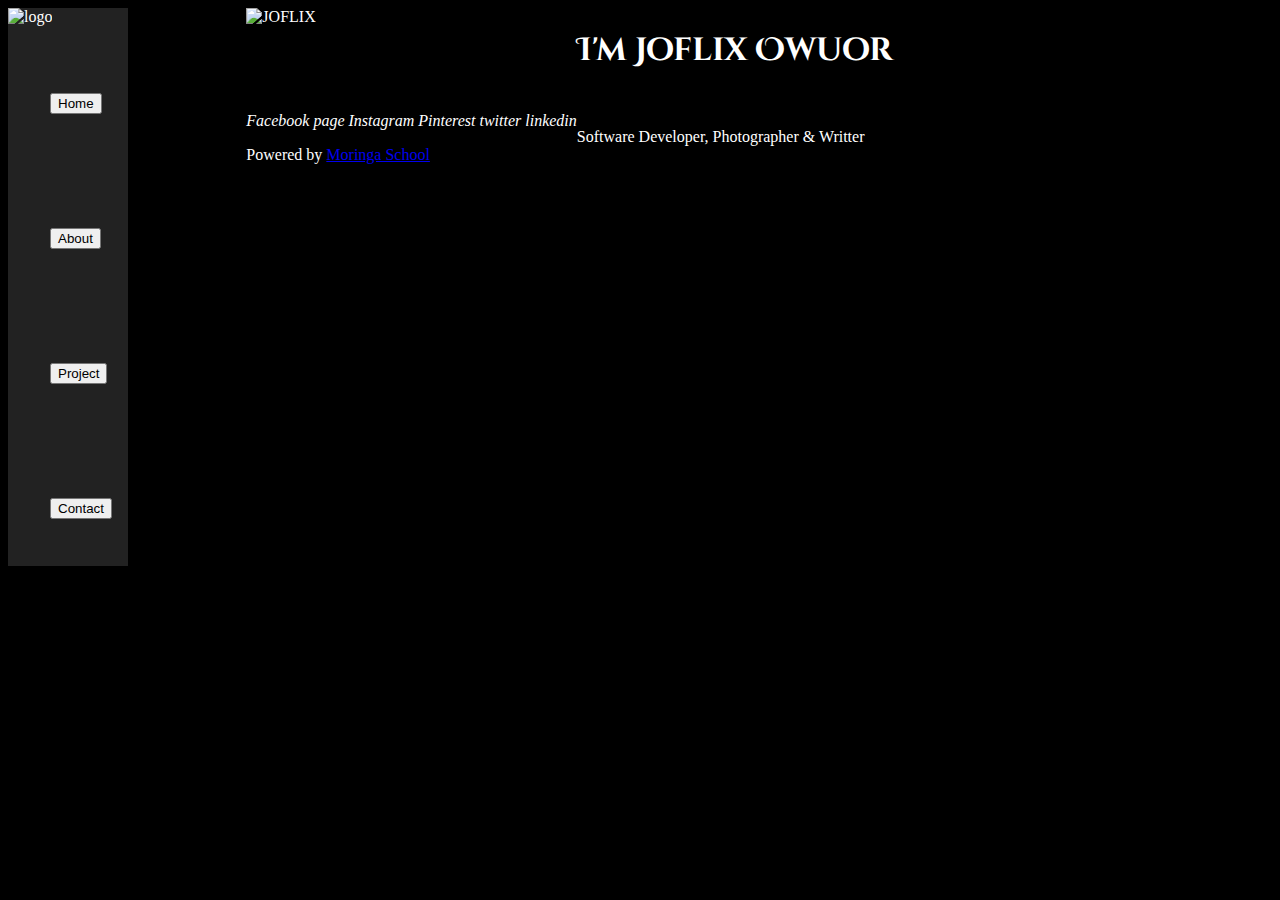
==== index.html @ 36c201e5 "Added paragraphs to about#" ====
<!DOCTYPE html>
<html lang="en" dir="ltr">
  <head>
    <meta charset="utf-8">
    <title>My Portforlio</title>
    <link rel="stylesheet" href="css/styles.css">
    <!-- linking google fonts -->
    <link href="https://fonts.googleapis.com/css?family=Abril+Fatface|Alex+Brush|Amaranth|Anton|Cinzel+Decorative|Courgette|Cousine|Dancing+Script|Fauna+One|Fira+Sans|Great+Vibes|Kaushan+Script|Macondo+Swash+Caps|Miriam+Libre|Pacifico|Playball|Playfair+Display|Quicksand|Sacramento|Satisfy|Taviraj&display=swap" rel="stylesheet">
    <!-- Add icon library -->
   <link rel="stylesheet" href="https://use.fontawesome.com/releases/v5.8.2/css/all.css" integrity="sha384-oS3vJWv+0UjzBfQzYUhtDYW+Pj2yciDJxpsK1OYPAYjqT085Qq/1cq5FLXAZQ7Ay" crossorigin="anonymous">

   <!--linking subdirectories <link href="......html> is done this way but I prefer linking the html files to the sidebar to improve accessibility and functionality-->
  <body>
    <div class="container">

    <!-- page begins -->
    <div id="head">

      <div id="floatr">
             <!-- header -->
          <h1>I'm Joflix Owuor</h1>
          <br>
          <p>Software Developer, Photographer & Writter</p>
      </div>
    </div>

      <div class="home">

      </div>
      <div id="columnt">
        <div id="imgo">
          <!-- image copied from my facebook account, therefore there is no local folder from which they can be found -->
          <img src="https://scontent.fmba3-1.fna.fbcdn.net/v/t1.0-9/60962944_417325719110693_1549794255331917824_n.jpg?_nc_cat=108&_nc_ht=scontent.fmba3-1.fna&oh=08281ab87b4a39c80ceefd8f9d872626&oe=5D52E958" alt="JOFLIX" height="710" width="1106">
          <!-- footer section -->
          <!-- Footer -->
        <footer id="foot">
          <i class="fab fa-facebook-square">Facebook page</i>
          <i class="fab fa-instagram">Instagram</i>
          <i class="fab fa-pinterest-square">Pinterest</i>
          <i class="fab fa-twitter-square">twitter</i>
          <i class="fab fa-linkedin">linkedin</i>
          <p class="w3-medium">Powered by <a href="https://moringaschool.com/" target="_blank" class="footer">Moringa School</a></p>
        </footer>
        <!-- End footer -->
        </div>

      </div>

        <!-- <p>Icon buttons with text:</p> -->
      <div class="container">
        <div class="icon-bar">
          <!-- image adress copiesd from my facebook account -->
          <img src="https://scontent.fmba3-1.fna.fbcdn.net/v/t1.0-9/44245521_286389998870933_6757946511281094656_n.jpg?_nc_cat=110&_nc_ht=scontent.fmba3-1.fna&oh=f6aeff7925802090f54d403c4c2cbbf8&oe=5D985AC3" alt="logo" height="116" width="116">
          <a href="index.html"><button class="btn"><i class="fa fa-home"></i>Home</button></a>
          <a href="About.html"><button class="btn"><i class="fas fa-address-card"></i>About</button></a>
          <a href="About.html"><button class="btn"><i class="fa fa-folder"></i>Project</button></a>
          <a href="Contact.html"><button class="btn"><i class="fas fa-tty"></i>Contact</button></a>
        </div>

    </div>

  </div>
  </body>
</html>
---- css/styles.css ----
h1,h2,h3,h4,h5,h6 {font-family: 'Cinzel Decorative', cursive;}
#head{
  display: block;
  flex-direction:row
  justify-content: space-around:
}
#floatr{
  float: right;
  padding-bottom:10%;
  padding-right: 30%

}

.icon-bar a {
  display: block;
  text-align: center;
  padding:35%;
  transition: all 0.8s ease;
  color:blue;
  font-size: 44px;

}
.icon-bar{
  width: 100px;
  height: inherit;
  width: 120px;
  background: #222;
  position: fixed;
  border: 1px solid grey:
  padding:inherit;
  overflow-x: scroll;
  text-overflow: ellipsis;
}

#columnt{
    display: block;
    float:right;
    margin-left: 120px

}
body{
  background-color:black;
  font-size-adjust: auto;
  color: white;
}

#imgo{
  padding-bottom: 10%;
  margin-bottom: 12px;
}

.me{
  border:1px solid white;
  border-radius: 8%;
}

#foot{
  display: block;
  flex-direction: row;
  position: inherit;
  padding-top: 26%;
  justify-content: space-around;


}


/* remove margins from "page content" on small screens */
@media only screen and (max-width: 600px) {#main {margin-left: 0}}
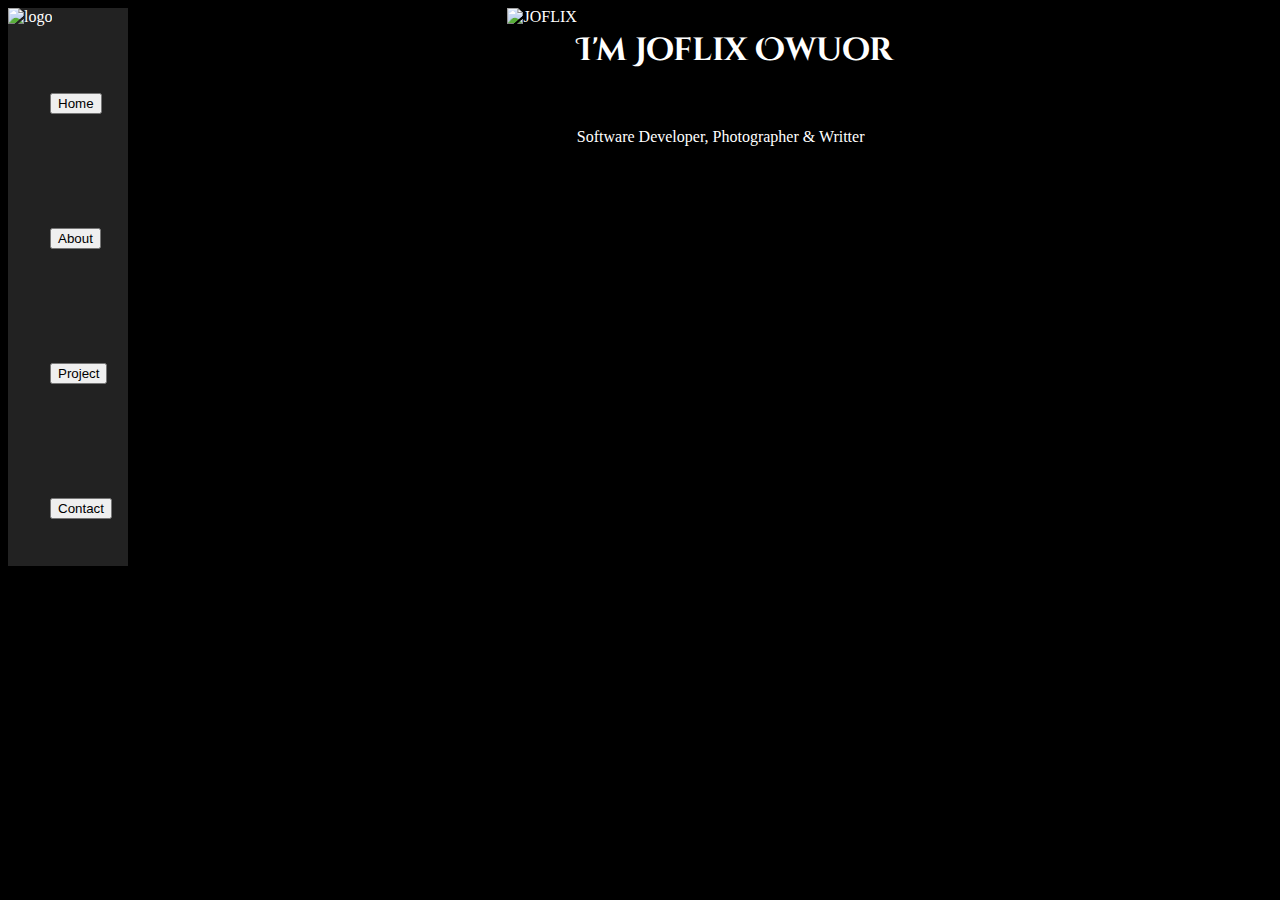
==== commit 44bbfb4e: "Coreected the project link in the sidebar to function coreectly, by using the link of Project.html" ====
--- a/index.html
+++ b/index.html
@@ -31,17 +31,7 @@
         <div id="imgo">
           <!-- image copied from my facebook account, therefore there is no local folder from which they can be found -->
           <img src="https://scontent.fmba3-1.fna.fbcdn.net/v/t1.0-9/60962944_417325719110693_1549794255331917824_n.jpg?_nc_cat=108&_nc_ht=scontent.fmba3-1.fna&oh=08281ab87b4a39c80ceefd8f9d872626&oe=5D52E958" alt="JOFLIX" height="710" width="1106">
-          <!-- footer section -->
-          <!-- Footer -->
-        <footer id="foot">
-          <i class="fab fa-facebook-square">Facebook page</i>
-          <i class="fab fa-instagram">Instagram</i>
-          <i class="fab fa-pinterest-square">Pinterest</i>
-          <i class="fab fa-twitter-square">twitter</i>
-          <i class="fab fa-linkedin">linkedin</i>
-          <p class="w3-medium">Powered by <a href="https://moringaschool.com/" target="_blank" class="footer">Moringa School</a></p>
-        </footer>
-        <!-- End footer -->
+
         </div>
 
       </div>
@@ -53,7 +43,7 @@
           <img src="https://scontent.fmba3-1.fna.fbcdn.net/v/t1.0-9/44245521_286389998870933_6757946511281094656_n.jpg?_nc_cat=110&_nc_ht=scontent.fmba3-1.fna&oh=f6aeff7925802090f54d403c4c2cbbf8&oe=5D985AC3" alt="logo" height="116" width="116">
           <a href="index.html"><button class="btn"><i class="fa fa-home"></i>Home</button></a>
           <a href="About.html"><button class="btn"><i class="fas fa-address-card"></i>About</button></a>
-          <a href="About.html"><button class="btn"><i class="fa fa-folder"></i>Project</button></a>
+          <a href="Project.html"><button class="btn"><i class="fa fa-folder"></i>Project</button></a>
           <a href="Contact.html"><button class="btn"><i class="fas fa-tty"></i>Contact</button></a>
         </div>
 
--- a/css/styles.css
+++ b/css/styles.css
@@ -61,7 +61,18 @@
   padding-top: 26%;
   justify-content: space-around;
 
+}
 
+#about{
+      text-align: center;
+      display: block;
+      flex-shrink: 5%;
+      float: right;
+      padding-left: 15%;
+      padding-right: 5%;
+}
+img{
+  greyscale: 120%;
 }
 
 
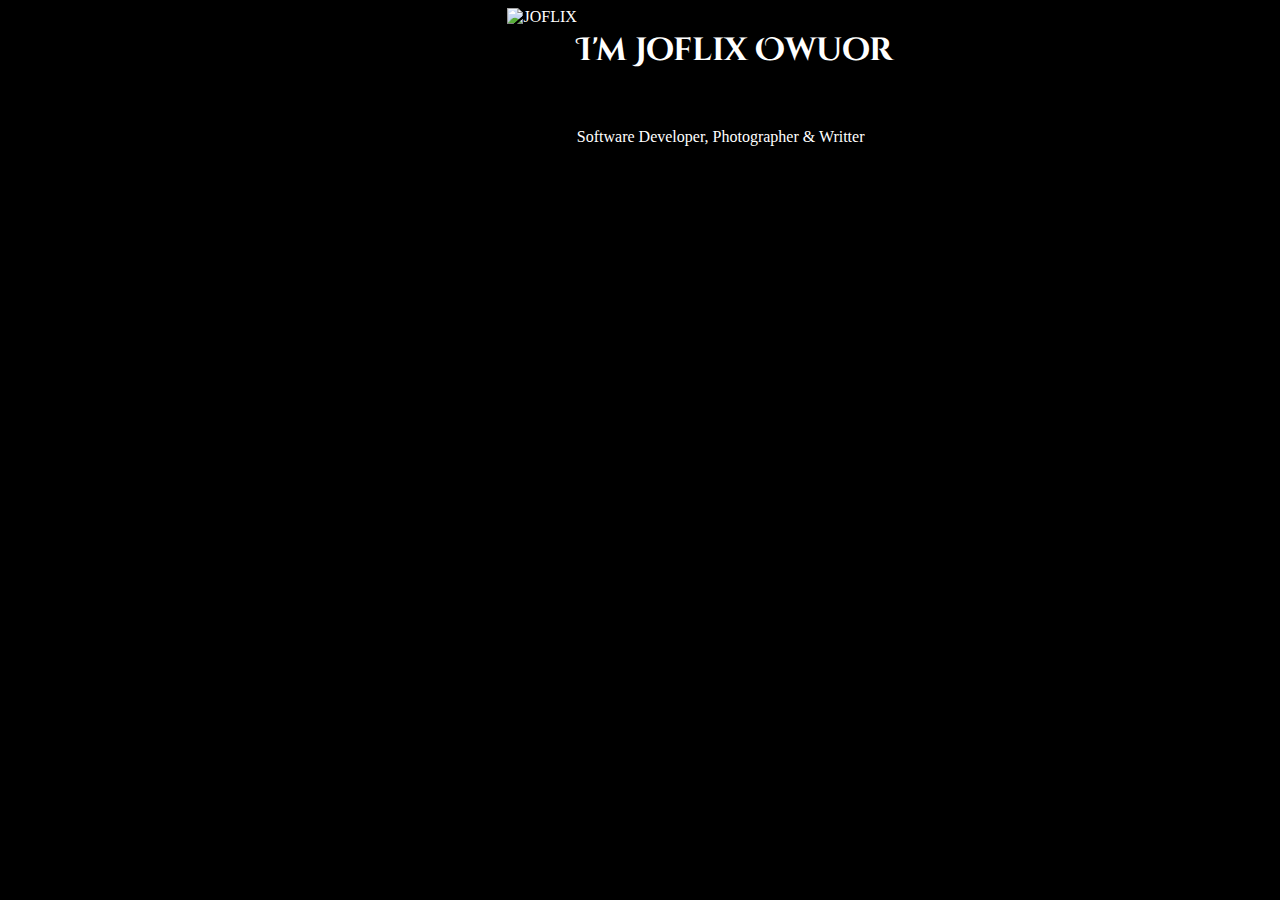
==== commit 94a43ffd: "modified the block elements" ====
--- a/index.html
+++ b/index.html
@@ -39,13 +39,7 @@
         <!-- <p>Icon buttons with text:</p> -->
       <div class="container">
         <div class="icon-bar">
-          <!-- image adress copiesd from my facebook account -->
-          <img src="https://scontent.fmba3-1.fna.fbcdn.net/v/t1.0-9/44245521_286389998870933_6757946511281094656_n.jpg?_nc_cat=110&_nc_ht=scontent.fmba3-1.fna&oh=f6aeff7925802090f54d403c4c2cbbf8&oe=5D985AC3" alt="logo" height="116" width="116">
-          <a href="index.html"><button class="btn"><i class="fa fa-home"></i>Home</button></a>
-          <a href="About.html"><button class="btn"><i class="fas fa-address-card"></i>About</button></a>
-          <a href="Project.html"><button class="btn"><i class="fa fa-folder"></i>Project</button></a>
-          <a href="Contact.html"><button class="btn"><i class="fas fa-tty"></i>Contact</button></a>
-        </div>
+
 
     </div>
 
--- a/css/styles.css
+++ b/css/styles.css
@@ -75,6 +75,11 @@
   greyscale: 120%;
 }
 
+.greeweb a{
+        text-decoration: none;
+        color:inherit;
+}
+
 
 /* remove margins from "page content" on small screens */
 @media only screen and (max-width: 600px) {#main {margin-left: 0}}
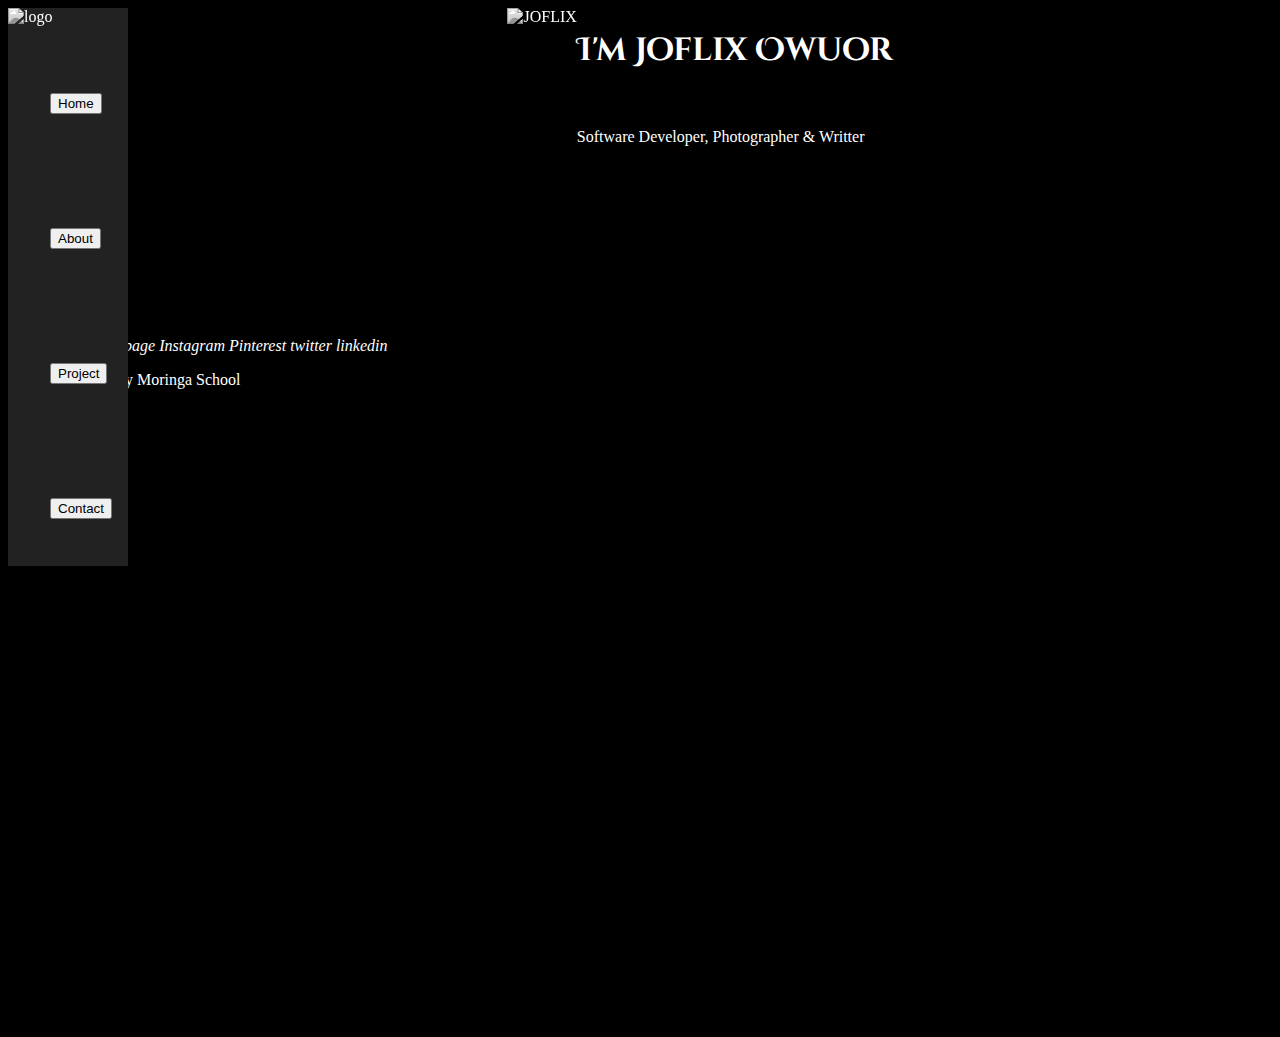
==== commit 897f9334: "Added block elements" ====
--- a/index.html
+++ b/index.html
@@ -27,7 +27,8 @@
       <div class="home">
 
       </div>
-      <div id="columnt">
+      <div id="col">
+
         <div id="imgo">
           <!-- image copied from my facebook account, therefore there is no local folder from which they can be found -->
           <img src="https://scontent.fmba3-1.fna.fbcdn.net/v/t1.0-9/60962944_417325719110693_1549794255331917824_n.jpg?_nc_cat=108&_nc_ht=scontent.fmba3-1.fna&oh=08281ab87b4a39c80ceefd8f9d872626&oe=5D52E958" alt="JOFLIX" height="710" width="1106">
@@ -39,8 +40,25 @@
         <!-- <p>Icon buttons with text:</p> -->
       <div class="container">
         <div class="icon-bar">
-
-
+          <!-- image adress copiesd from my facebook account -->
+          <img src="https://image.shutterstock.com/image-photo/white-horse-runs-gallop-on-260nw-131179121.jpg" alt="logo" height="116" width="116">
+          <a href="index.html"><button class="btn"><i class="fa fa-home"></i>Home</button></a>
+          <a href="About.html"><button class="btn"><i class="fas fa-address-card"></i>About</button></a>
+          <a href="Project.html"><button class="btn"><i class="fa fa-folder"></i>Project</button></a>
+          <a href="Contact.html"><button class="btn"><i class="fas fa-tty"></i>Contact</button></a>
+        </div>
+      </div>
+      <!-- footer begins here -->
+      <footer id="foot">
+        <i class="fab fa-facebook-square">Facebook page</i>
+        <i class="fab fa-instagram">Instagram</i>
+        <i class="fab fa-pinterest-square">Pinterest</i>
+        <i class="fab fa-twitter-square">twitter</i>
+        <i class="fab fa-linkedin">linkedin</i>
+        <p class="w3-medium">Powered by <a href="https://moringaschool.com/" target="_blank" class="footer">Moringa School</a></p>
+      </footer>
+      <!-- footer ends here-->
+      </div>
     </div>
 
   </div>
--- a/css/styles.css
+++ b/css/styles.css
@@ -27,15 +27,14 @@
   background: #222;
   position: fixed;
   border: 1px solid grey:
-  padding:inherit;
-  overflow-x: scroll;
-  text-overflow: ellipsis;
+  padding:2%;
 }
 
-#columnt{
+#col{
     display: block;
     float:right;
-    margin-left: 120px
+    margin-left: 120px;
+    justify-content: space-between;
 
 }
 body{
@@ -60,6 +59,8 @@
   position: inherit;
   padding-top: 26%;
   justify-content: space-around;
+  float: right;
+  padding-bottom: 50%;
 
 }
 
@@ -72,14 +73,24 @@
       padding-right: 5%;
 }
 img{
-  greyscale: 120%;
+  filter: grayscale(100%);
 }
 
 .greeweb a{
         text-decoration: none;
         color:inherit;
 }
-
+.imgs{
+     border: 10px solid white;
+}
+.cont{
+   float: right;
+   padding-bottom: 50%;
+}
+a{
+  text-decoration: none;
+  color:inherit;
+}
 
 /* remove margins from "page content" on small screens */
 @media only screen and (max-width: 600px) {#main {margin-left: 0}}
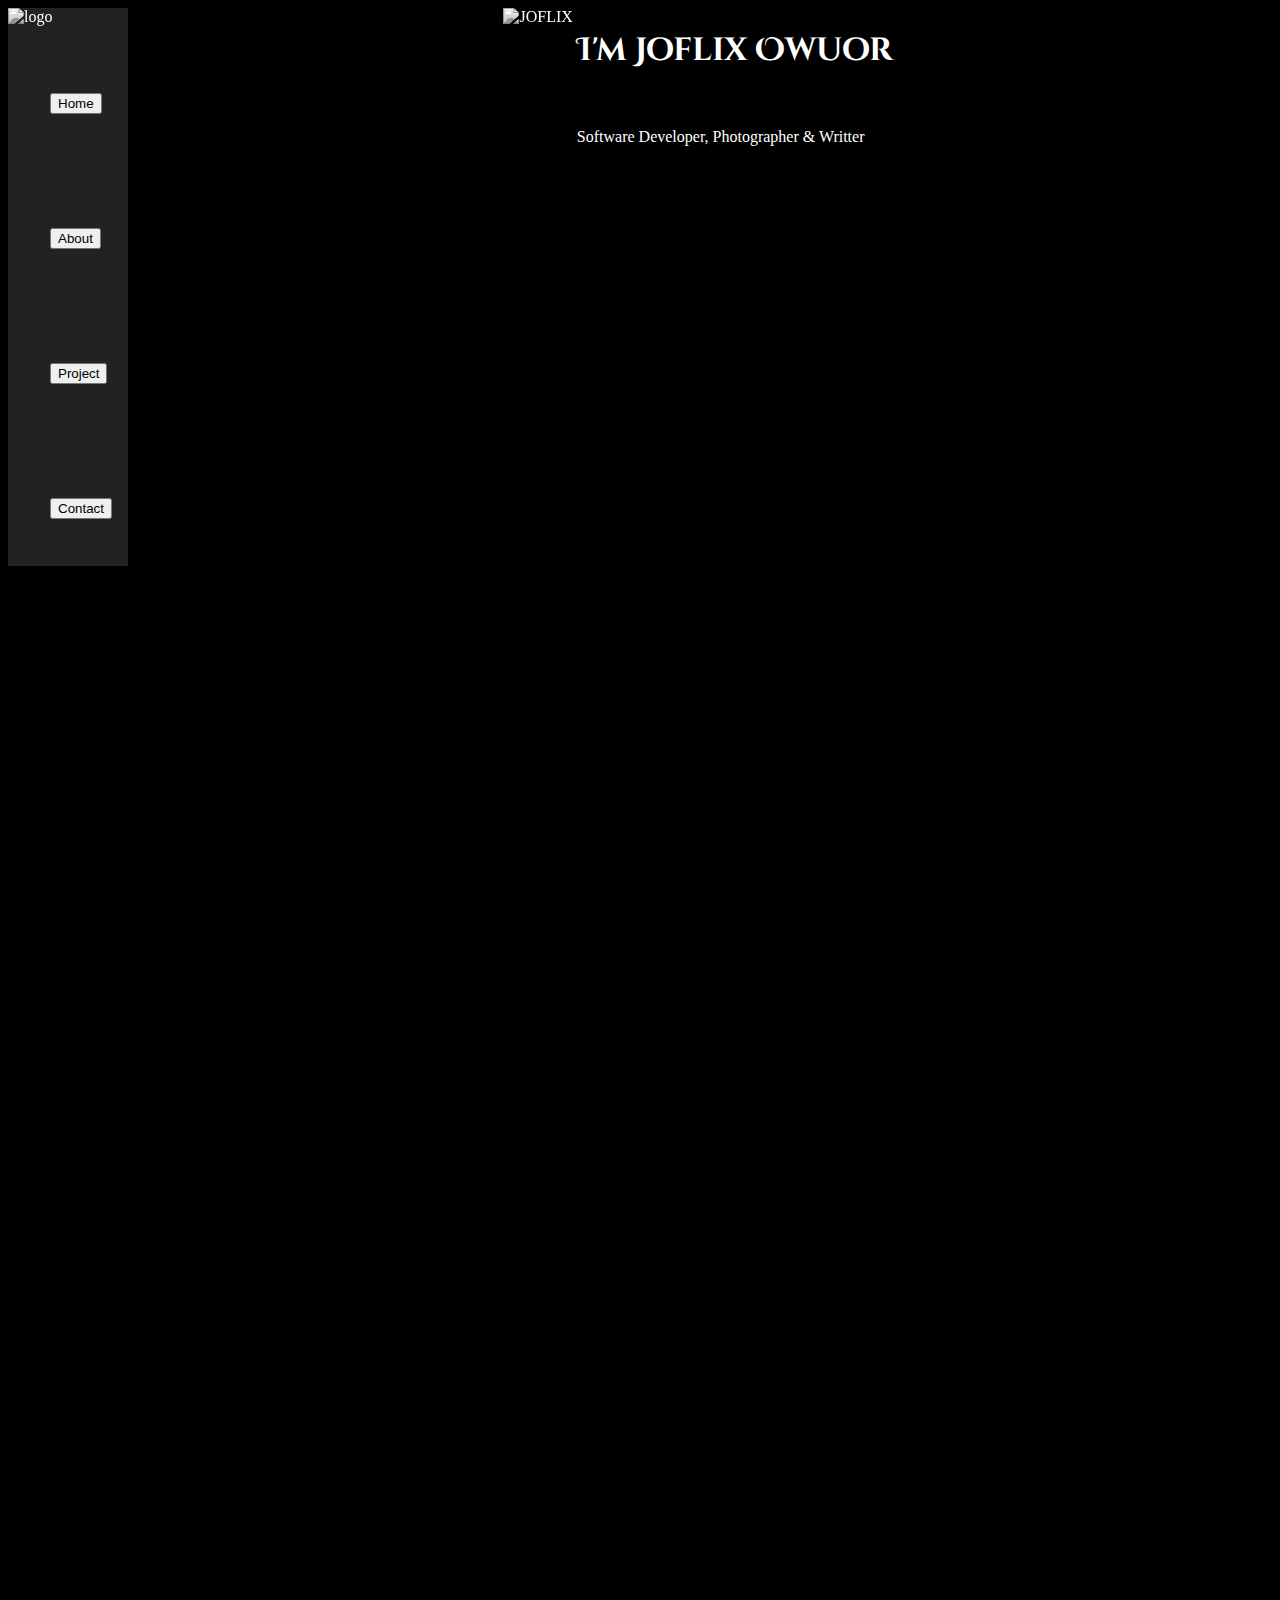
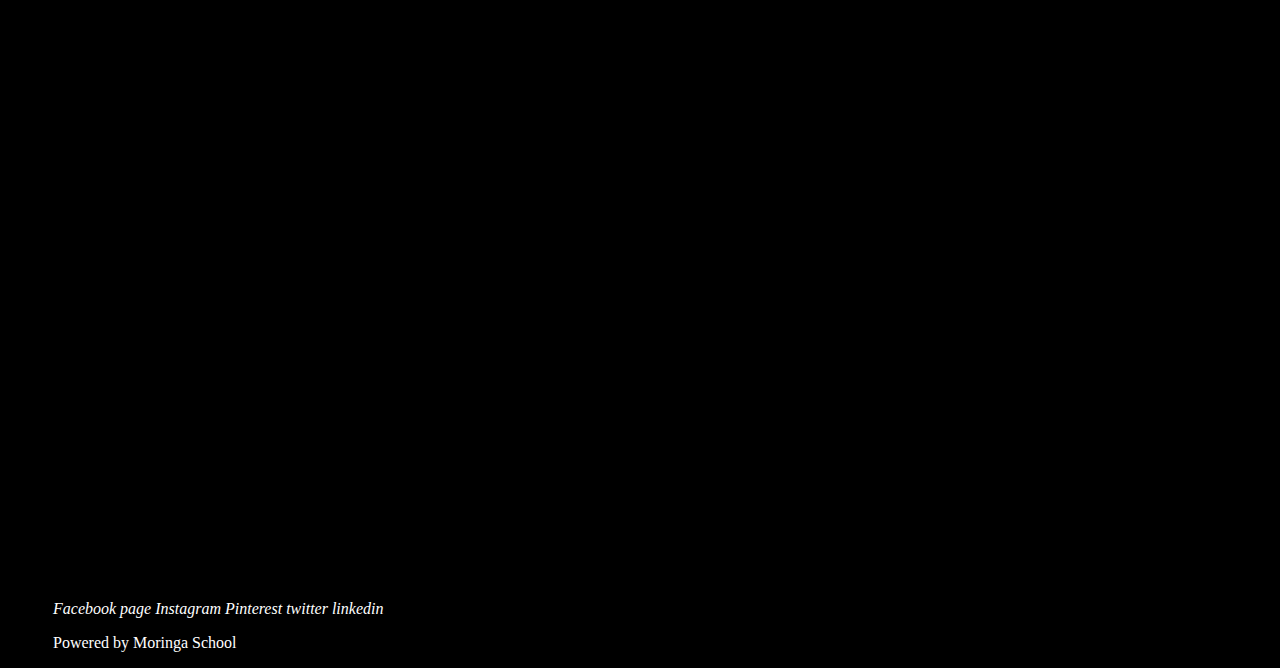
==== commit beb369b5: "Changed the footer padding" ====
--- a/index.html
+++ b/index.html
@@ -24,15 +24,15 @@
       </div>
     </div>
 
-      <div class="home">
+      <!-- <div class="home">
 
-      </div>
+      </div> -->
       <div id="col">
 
         <div id="imgo">
           <!-- image copied from my facebook account, therefore there is no local folder from which they can be found -->
           <img src="https://scontent.fmba3-1.fna.fbcdn.net/v/t1.0-9/60962944_417325719110693_1549794255331917824_n.jpg?_nc_cat=108&_nc_ht=scontent.fmba3-1.fna&oh=08281ab87b4a39c80ceefd8f9d872626&oe=5D52E958" alt="JOFLIX" height="710" width="1106">
-
+          <img src="" alt="">
         </div>
 
       </div>
--- a/css/styles.css
+++ b/css/styles.css
@@ -46,6 +46,7 @@
 #imgo{
   padding-bottom: 10%;
   margin-bottom: 12px;
+  color
 }
 
 .me{
@@ -60,7 +61,7 @@
   padding-top: 26%;
   justify-content: space-around;
   float: right;
-  padding-bottom: 50%;
+  padding-top: 300%;
 
 }
 
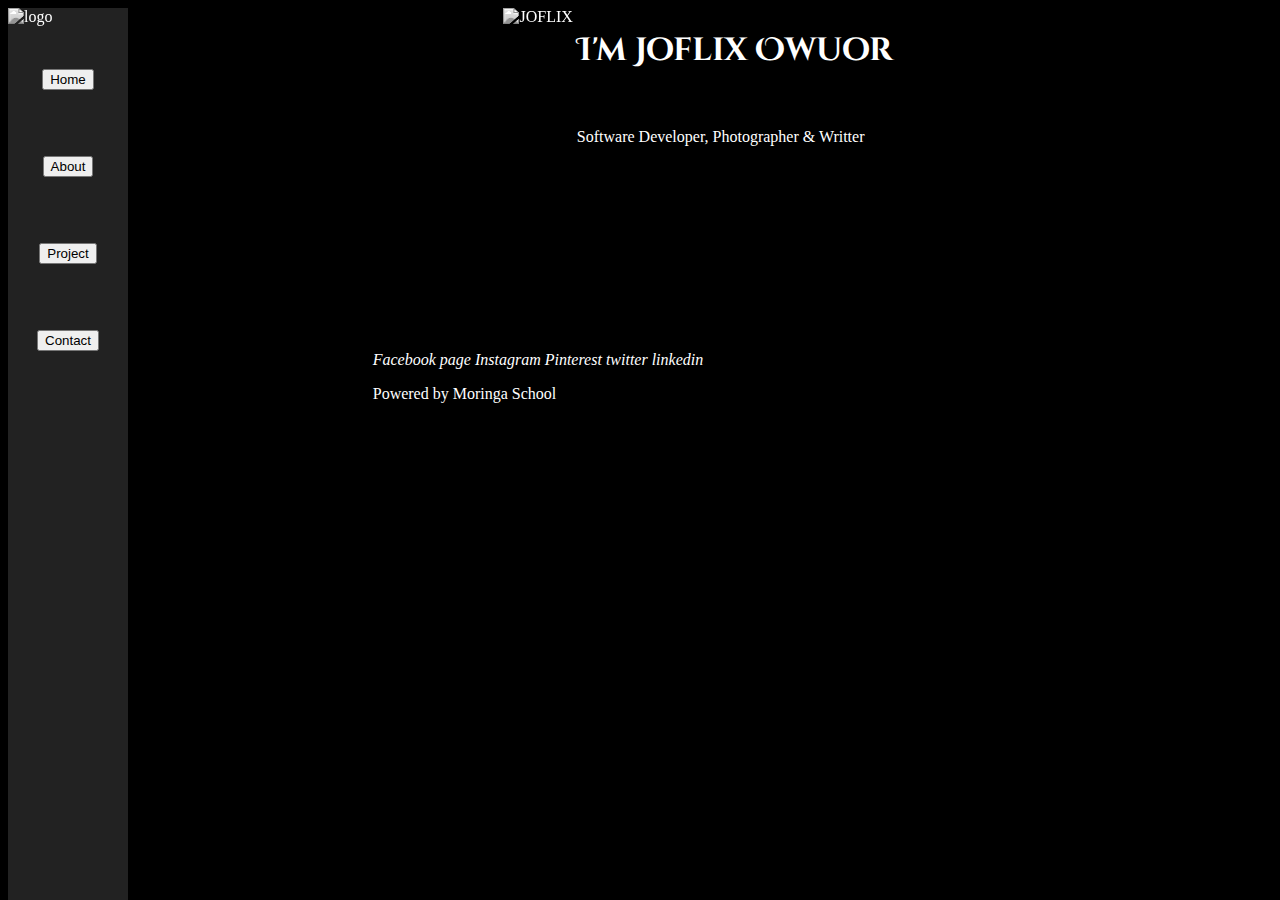
==== commit bf46ee5f: ""Changed the naming of project.html" "Added the block elements to the file and changed the position " ====
--- a/index.html
+++ b/index.html
@@ -44,7 +44,7 @@
           <img src="https://image.shutterstock.com/image-photo/white-horse-runs-gallop-on-260nw-131179121.jpg" alt="logo" height="116" width="116">
           <a href="index.html"><button class="btn"><i class="fa fa-home"></i>Home</button></a>
           <a href="About.html"><button class="btn"><i class="fas fa-address-card"></i>About</button></a>
-          <a href="Project.html"><button class="btn"><i class="fa fa-folder"></i>Project</button></a>
+          <a href="project.html"><button class="btn"><i class="fa fa-folder"></i>Project</button></a>
           <a href="Contact.html"><button class="btn"><i class="fas fa-tty"></i>Contact</button></a>
         </div>
       </div>
--- a/css/styles.css
+++ b/css/styles.css
@@ -14,20 +14,39 @@
 .icon-bar a {
   display: block;
   text-align: center;
-  padding:35%;
+  padding:15%;
   transition: all 0.8s ease;
   color:blue;
   font-size: 44px;
+}
 
+#icon-bar a {
+    display: block;
+    text-align: center;
+    padding:15%;
+    transition: all 0.8s ease;
+    color:blue;
+    font-size: 44px;
 }
 .icon-bar{
   width: 100px;
-  height: inherit;
+  height: 100%;
   width: 120px;
   background: #222;
   position: fixed;
   border: 1px solid grey:
-  padding:2%;
+  padding:26%;
+
+}
+
+#icon-bar{
+  width: 100px;
+  height: 100%;
+  width: 120px;
+  background: #222;
+  position: fixed;
+  border: 1px solid grey:
+  padding:26%;
 }
 
 #col{
@@ -49,21 +68,31 @@
   color
 }
 
-.me{
-  border:1px solid white;
-  border-radius: 8%;
-}
 
 #foot{
   display: block;
   flex-direction: row;
   position: inherit;
-  padding-top: 26%;
   justify-content: space-around;
   float: right;
-  padding-top: 300%;
+  padding-top: 5%;
+  padding-right: 45%;
+}
+
+#floright{
+  display:block;
+  flex-direction:row;
+}
+.foot{
+  display: block;
+  flex-direction: row;
+  position: inherit;
+  justify-content: space-around;
+  float: right;
+  padding-bottom: 25%;
 
 }
+
 
 #about{
       text-align: center;
@@ -85,13 +114,25 @@
      border: 10px solid white;
 }
 .cont{
-   float: right;
+   /* float: right; */
    padding-bottom: 50%;
+   padding-left: 50%
 }
 a{
   text-decoration: none;
   color:inherit;
 }
+p{
+  font-family:'Kaushan', 'Script'
+}
+.img1{
+   float :right
+}
+
+.imgs{
+  border: 4px solid white;
+
+}
 
 /* remove margins from "page content" on small screens */
 @media only screen and (max-width: 600px) {#main {margin-left: 0}}
